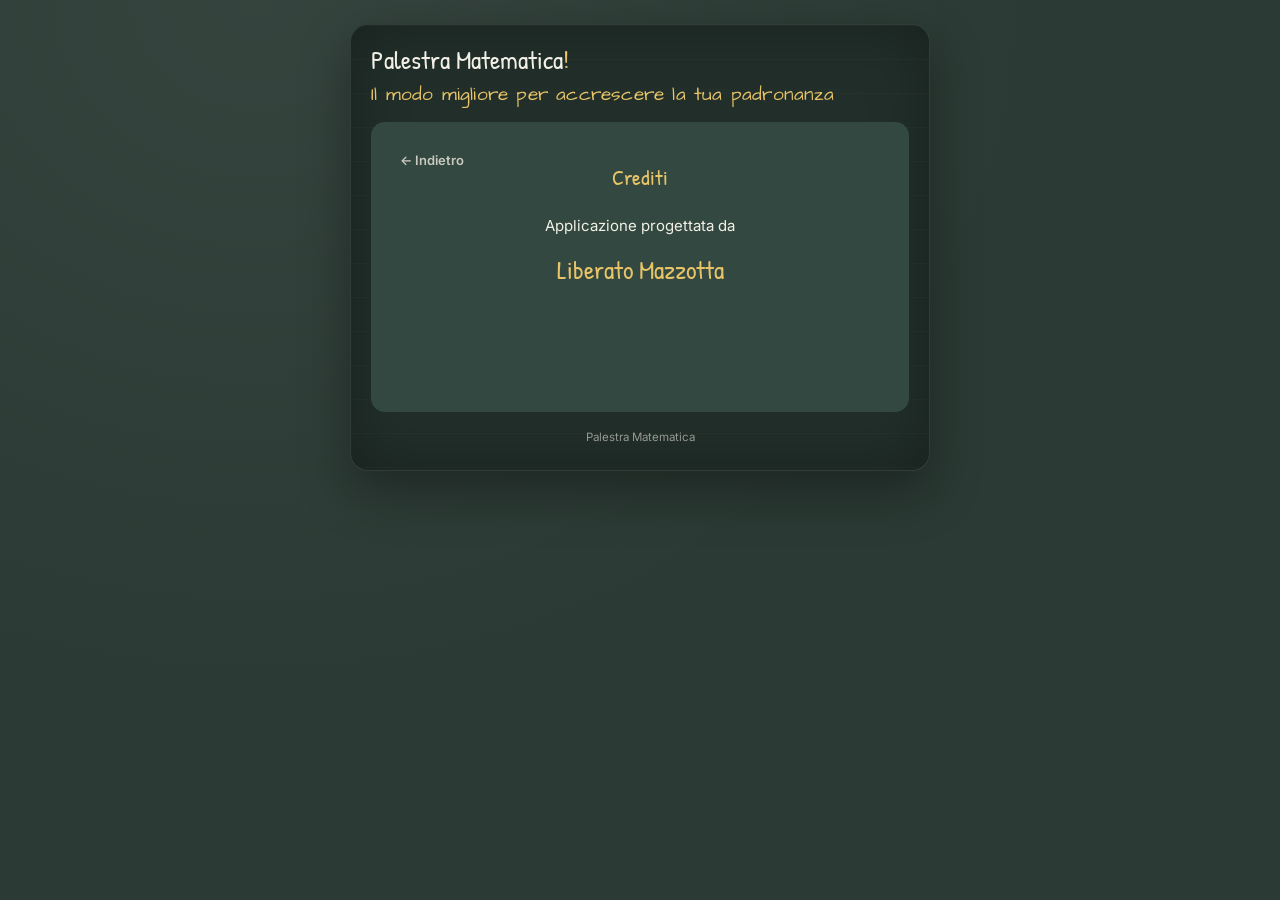
==== crediti.html @ 731315ec "Footer con link "Cruscotto docente" e "Crediti"; nuova pagina crediti.html - Tolto il pulsante del c" ====
<!DOCTYPE html>
<html lang="it">
<head>
<meta charset="UTF-8">
<meta name="viewport" content="width=device-width, initial-scale=1.0">
<title>Crediti · Palestra Matematica</title>
<link rel="preconnect" href="https://fonts.googleapis.com">
<link href="https://fonts.googleapis.com/css2?family=Patrick+Hand&family=Architects+Daughter&family=Inter:wght@400;600;700;800&display=swap" rel="stylesheet">
<link rel="stylesheet" href="motore/stile.css">
</head>
<body>
<div class="stage">
  <div class="board">
    <header class="top">
      <div class="title">Palestra Matematica<span>!</span></div>
    </header>
    <div class="subtitle">Il modo migliore per accrescere la tua padronanza</div>
    <div class="panel">
      <div class="menu">
        <a class="backlink" href="index.html" aria-label="Torna alla pagina iniziale">← Indietro</a>
        <div class="section-title">Crediti</div>
        <div class="credits">
          <p>Applicazione progettata da</p>
          <div class="who">Liberato Mazzotta</div>
        </div>
      </div>
    </div>
    <footer class="foot"><a href="index.html">Palestra Matematica</a></footer>
  </div>
</div>
</body>
</html>
---- motore/stile.css ----
:root{
  --board:#2b3a34; --board-dark:#212e29; --panel:#324841;
  --chalk:#f2f0e6; --chalk-dim:#c9c9be;
  --yellow:#e8c468; --pink:#e6899c; --blue:#7fb3d5; --green:#8fbf8f; --red:#d9776b;
  --line:rgba(242,240,230,0.18);
  --font-hand:'Patrick Hand',cursive;
  --font-ui:'Inter',system-ui,sans-serif;
}
*{box-sizing:border-box;}
html,body{
  margin:0;width:100%;min-height:100%;background:var(--board);
  font-family:var(--font-ui);color:var(--chalk);-webkit-tap-highlight-color:transparent;
}
.stage{
  width:100%;min-height:100vh;display:flex;align-items:flex-start;justify-content:center;
  padding:24px 14px 40px;
  background:radial-gradient(ellipse at 20% 0%,rgba(255,255,255,0.05),transparent 55%),var(--board);
}
.board{
  width:100%;max-width:580px;background:var(--board-dark);border-radius:18px;
  border:1px solid rgba(242,240,230,0.08);
  box-shadow:0 20px 50px rgba(0,0,0,0.35),inset 0 0 60px rgba(0,0,0,0.25);
  padding:22px 20px 26px;position:relative;overflow:hidden;
}
.board::before{
  content:"";position:absolute;inset:0;pointer-events:none;
  background-image:linear-gradient(rgba(255,255,255,0.02) 1px,transparent 1px);
  background-size:100% 34px;
}
header.top{display:flex;align-items:center;justify-content:space-between;margin-bottom:16px;position:relative;z-index:1;}
.title{font-family:var(--font-hand);font-size:26px;line-height:1;}
.title span{color:var(--yellow);}
.title small{font-size:13px;color:var(--chalk-dim);font-family:var(--font-ui);margin-left:6px;}
.stats{display:flex;align-items:center;gap:14px;font-weight:700;font-size:14px;color:var(--chalk-dim);}
.score-num{color:var(--yellow);font-size:17px;}

.timer-wrap{height:8px;border-radius:5px;background:rgba(242,240,230,0.1);overflow:hidden;margin-bottom:18px;position:relative;z-index:1;}
.timer-bar{height:100%;width:100%;background:linear-gradient(90deg,var(--blue),var(--green));transition:width .3s linear,background .3s ease;}
.timer-bar.low{background:linear-gradient(90deg,var(--red),var(--pink));}

.hud-practice{display:flex;align-items:center;justify-content:space-between;margin-bottom:18px;position:relative;z-index:1;gap:10px;}
.stopwatch{font-weight:700;font-size:13.5px;color:var(--chalk-dim);}
.stopwatch b{color:var(--chalk);}
.endbtn{
  font-weight:700;font-size:12.5px;padding:7px 14px;border-radius:7px;
  border:1px solid var(--red);background:transparent;color:var(--red);cursor:pointer;transition:all .12s ease;
}
.endbtn:hover{background:var(--red);color:var(--chalk);}

.panel{
  background:var(--panel);border-radius:14px;padding:22px 18px 20px;min-height:290px;
  position:relative;z-index:1;display:flex;flex-direction:column;align-items:center;gap:14px;
}
.instr{font-size:14px;color:var(--chalk-dim);text-align:center;min-height:18px;}
.instr b{color:var(--chalk);font-weight:700;}
.q-area{width:100%;display:flex;flex-direction:column;align-items:center;gap:14px;}

.tree{width:100%;display:flex;flex-direction:column;align-items:center;gap:6px;min-height:60px;}
.node{font-family:var(--font-hand);font-size:26px;}
.node.active{background:rgba(126,179,213,0.16);border:2px solid var(--blue);color:var(--chalk);border-radius:10px;padding:4px 12px;}
.factor-strip{font-weight:700;font-size:15px;color:var(--chalk-dim);min-height:20px;text-align:center;}
.factor-strip .f{color:var(--yellow);margin:0 2px;}

.palette{display:flex;flex-wrap:wrap;justify-content:center;gap:10px;margin-top:6px;}
.primebtn{
  font-weight:800;font-size:19px;width:54px;height:54px;border-radius:50%;border:none;cursor:pointer;
  background:var(--chalk);color:var(--board-dark);transition:transform .1s ease,background .15s ease;
}
.primebtn:active{transform:scale(0.92);}
.primebtn:hover{background:var(--yellow);}
.primebtn.wrong{background:var(--red);color:var(--chalk);animation:shake .3s ease;}
.primebtn:disabled{opacity:0.25;cursor:default;pointer-events:none;}
@keyframes shake{0%,100%{transform:translateX(0);}25%{transform:translateX(-5px);}75%{transform:translateX(5px);}}

.tf-question{font-family:var(--font-hand);font-size:24px;text-align:center;line-height:1.4;padding:4px 6px;max-width:460px;}
.tf-question .num,.num{color:var(--pink);}
.choice-grid{display:flex;flex-wrap:wrap;gap:12px;justify-content:center;margin-top:4px;}
.choicebtn{
  font-weight:800;font-size:16px;min-width:92px;padding:13px 22px;border-radius:10px;
  border:2px solid var(--line);background:transparent;color:var(--chalk);cursor:pointer;transition:all .12s ease;
}
.choicebtn:hover{border-color:var(--yellow);background:rgba(232,196,104,0.1);}
.choicebtn.correct{background:var(--green);color:var(--board-dark);border-color:var(--green);}
.choicebtn.incorrect{background:var(--red);color:var(--chalk);border-color:var(--red);}
.choicebtn:disabled{opacity:0.7;pointer-events:none;}
.num-row{display:flex;gap:10px;align-items:center;justify-content:center;flex-wrap:wrap;}
.numinput{width:150px;font-size:20px;}
.numinput.bad{border-color:var(--red);}

.bonus-pop{
  position:absolute;font-family:var(--font-hand);font-size:20px;color:var(--green);
  pointer-events:none;opacity:0;top:10px;right:16px;transition:all .6s ease;
}
.bonus-pop.show{opacity:1;transform:translateY(-14px);}

.rule-box{
  margin-top:4px;padding:11px 13px;border-radius:10px;border:1px solid rgba(217,119,107,0.4);
  background:rgba(217,119,107,0.09);font-size:13px;line-height:1.6;color:var(--chalk);
  max-width:480px;width:100%;text-align:left;
}
.rule-box b{color:var(--yellow);}
.rule-box .verdict{color:var(--pink);font-weight:700;}
.rule-box .hint{display:block;margin-top:5px;color:var(--chalk-dim);}
.rule-box .res{color:var(--green);}

.count-num{font-family:var(--font-hand);font-size:64px;color:var(--yellow);line-height:1;}

.center-screen,.menu{
  display:flex;flex-direction:column;align-items:center;justify-content:center;
  text-align:center;gap:12px;padding:10px 4px 4px;width:100%;
}
.center-screen{min-height:290px;}
.center-screen h2{font-family:var(--font-hand);font-size:30px;margin:0;}
.center-screen p,.menu p{font-size:13.5px;color:var(--chalk-dim);max-width:400px;line-height:1.6;margin:0;}

.nameinput{
  font-family:var(--font-ui);font-weight:600;font-size:15px;padding:11px 16px;border-radius:9px;
  border:2px solid var(--line);background:rgba(242,240,230,0.06);color:var(--chalk);
  width:250px;max-width:100%;text-align:center;outline:none;
}
.nameinput:focus{border-color:var(--blue);}
.nameinput::placeholder{color:rgba(242,240,230,0.35);}
.sel{
  font-family:var(--font-ui);font-weight:600;font-size:14px;padding:9px 12px;border-radius:9px;
  border:2px solid var(--line);background:var(--board-dark);color:var(--chalk);outline:none;
}

.startbtn{
  font-weight:800;font-size:15px;padding:13px 28px;border-radius:10px;border:none;
  background:var(--blue);color:var(--board-dark);cursor:pointer;margin-top:2px;
  transition:transform .12s ease,background .15s ease,opacity .15s ease;
}
.startbtn:hover{background:var(--yellow);}
.startbtn:active{transform:scale(0.95);}
.startbtn:disabled{opacity:0.4;pointer-events:none;}
.startbtn.alt{background:var(--green);}
.startbtn.alt:hover{background:var(--yellow);}
.startbtn.small{font-size:13px;padding:9px 18px;}
.startbtn.dim{opacity:0.6;}
.ghostbtn{
  font-weight:700;font-size:13px;padding:9px 16px;border-radius:8px;border:1px solid var(--line);
  background:transparent;color:var(--chalk-dim);cursor:pointer;
}
.ghostbtn:hover{color:var(--chalk);border-color:var(--chalk-dim);}
.ghostbtn:disabled{opacity:0.4;pointer-events:none;}

.section-title{font-family:var(--font-hand);font-size:22px;color:var(--yellow);margin-top:8px;}
.field{display:flex;flex-direction:column;align-items:center;gap:6px;width:100%;}
.levelrow{display:flex;flex-direction:column;align-items:center;gap:6px;font-size:14px;color:var(--chalk-dim);}
.topic-list{display:flex;flex-direction:column;gap:10px;width:100%;}
.topic-card{
  display:flex;align-items:center;justify-content:space-between;gap:12px;text-align:left;
  background:rgba(242,240,230,0.04);border:1px solid var(--line);border-radius:12px;padding:12px 14px;
}
.mode-title{font-family:var(--font-hand);font-size:20px;color:var(--chalk);}
.mode-desc{font-size:12px;color:var(--chalk-dim);line-height:1.45;}

.tbox{width:100%;border:1px solid var(--line);border-radius:12px;padding:12px;display:flex;flex-direction:column;align-items:center;gap:10px;}
.trow{display:flex;gap:10px;flex-wrap:wrap;justify-content:center;align-items:center;}

.board-table{width:100%;max-width:440px;text-align:left;border-collapse:collapse;margin-top:4px;font-size:14px;}
.board-table th{
  font-size:11px;text-transform:uppercase;letter-spacing:0.5px;color:var(--chalk-dim);font-weight:700;
  padding:4px 8px;text-align:left;border-bottom:1px solid var(--line);
}
.board-table td{padding:6px 8px;border-bottom:1px solid rgba(242,240,230,0.06);}
.board-table td.rank{color:var(--yellow);font-family:var(--font-hand);font-size:16px;width:26px;}
.board-table td.pts,.board-table th.pts{text-align:right;}
.board-table td.pts{color:var(--chalk);font-weight:700;}
.board-table tr.me{background:rgba(143,191,143,0.12);}
.board-table tr.me td.name::after{content:" (tu)";color:var(--green);font-weight:600;font-size:11px;}
.empty-board{font-size:12.5px;color:var(--chalk-dim);opacity:0.7;padding:10px;}
.board-note{font-size:12px;color:var(--chalk-dim);opacity:0.85;max-width:400px;}
.board-note.err{color:var(--red);opacity:1;}

.podium-row{display:flex;align-items:flex-end;justify-content:center;gap:10px;margin:8px 0 4px;position:relative;z-index:1;}
.podium-block{
  display:flex;flex-direction:column;align-items:center;justify-content:flex-end;
  border-radius:10px 10px 4px 4px;padding:10px 12px 12px;color:var(--board-dark);font-weight:800;width:104px;
  animation:popIn .5s ease backwards;
}
.podium-block.gold{background:var(--yellow);height:128px;order:2;animation-delay:.18s;}
.podium-block.silver{background:#cfd6d1;height:104px;order:1;animation-delay:.05s;}
.podium-block.bronze{background:#c68a5e;height:84px;order:3;animation-delay:.3s;}
@keyframes popIn{from{transform:scale(0.6) translateY(12px);opacity:0;}to{transform:scale(1) translateY(0);opacity:1;}}
.p-medal{font-size:26px;}
.p-name{font-size:12.5px;margin-top:4px;text-align:center;word-break:break-word;}
.p-pts{font-family:var(--font-hand);font-size:19px;margin-top:2px;}

@media (prefers-reduced-motion:reduce){
  .primebtn,.choicebtn,.startbtn,.timer-bar,.bonus-pop{transition:none;}
  .primebtn.wrong{animation:none;}
  .podium-block{animation:none;}
}

.foot{margin-top:18px;text-align:center;font-size:11.5px;color:var(--chalk-dim);opacity:.7;position:relative;z-index:1;}

/* ---- Mosaico docente (mosaico.html) ---- */
body.mosaic-page{background:var(--board);min-height:100vh;margin:0;}
.mosaic-wrap{padding:22px 18px 8px;max-width:1500px;margin:0 auto;color:var(--chalk);font-family:var(--font-ui);}
.mosaic-gate{max-width:360px;margin:12vh auto;text-align:center;display:flex;flex-direction:column;gap:12px;}
.mosaic-head{display:flex;align-items:baseline;justify-content:space-between;flex-wrap:wrap;gap:8px;margin-bottom:16px;}
.mosaic-head h1,.mosaic-gate h1{font-family:var(--font-hand);font-size:34px;margin:0;font-weight:400;}
.mbar{display:flex;gap:22px;font-size:17px;color:var(--chalk-dim);}
.mbar b{color:var(--yellow);font-size:24px;}
.mbar .warn b{color:var(--red);}
.mgrid{display:grid;grid-template-columns:repeat(auto-fill,minmax(210px,1fr));gap:12px;}
.mtile{background:var(--board-dark);border:2px solid rgba(242,240,230,0.1);border-radius:14px;padding:12px 14px;display:flex;flex-direction:column;gap:4px;}
.mtile.help{border-color:var(--red);box-shadow:0 0 0 3px rgba(224,98,98,0.25);}
.mtile.idle{border-color:var(--yellow);}
.mtile.off{opacity:.4;}
.mname{font-weight:800;font-size:16px;overflow:hidden;text-overflow:ellipsis;white-space:nowrap;}
.mtopic{font-size:11.5px;color:var(--chalk-dim);}
.macc{font-family:var(--font-hand);font-size:40px;line-height:1.05;color:var(--chalk);}
.mtile.help .macc{color:var(--red);}
.mcnt{font-size:13px;color:var(--chalk-dim);}
.mcnt .g{color:var(--green);} .mcnt .r{color:var(--red);}
.mdots{display:flex;gap:5px;align-items:center;min-height:14px;margin:2px 0;}
.mdots i{width:12px;height:12px;border-radius:50%;display:inline-block;}
.mdots i.ok{background:var(--green);} .mdots i.ko{background:var(--red);}
.mdots .dim{opacity:.4;font-size:12px;}
.mstate{font-size:12.5px;font-weight:700;}
.mtile.help .mstate{color:var(--red);} .mtile.idle .mstate{color:var(--yellow);}
.mlast{font-size:11px;color:var(--chalk-dim);opacity:.8;min-height:13px;}
body.mosaic-page .foot{padding:10px 0 20px;}

.mtabs{display:flex;gap:6px;}
.mtabs button{background:transparent;border:1px solid var(--line);color:var(--chalk-dim);border-radius:20px;padding:6px 16px;font:700 14px var(--font-ui);cursor:pointer;}
.mtabs button.on{background:var(--yellow);color:var(--board-dark);border-color:var(--yellow);}
.llist{display:flex;flex-direction:column;gap:8px;max-width:1100px;margin:0 auto;}
.lrow{display:grid;grid-template-columns:36px minmax(140px,240px) 1fr 70px 70px 80px;align-items:center;gap:12px;background:var(--board-dark);border-radius:12px;padding:10px 14px;}
.lrow.done{opacity:.6;}
.lpos{font-family:var(--font-hand);font-size:26px;color:var(--yellow);text-align:center;}
.lname{font-weight:800;font-size:18px;overflow:hidden;text-overflow:ellipsis;white-space:nowrap;}
.lbar{height:14px;background:rgba(242,240,230,0.1);border-radius:8px;overflow:hidden;}
.lbar div{height:100%;background:linear-gradient(90deg,var(--blue),var(--green));transition:width .6s ease;}
.lscore{font-family:var(--font-hand);font-size:30px;text-align:right;}
.lsub{font-size:14px;color:var(--chalk-dim);text-align:center;} .lsub .g{color:var(--green);} .lsub .r{color:var(--red);}
.ltot{font-size:13px;color:var(--chalk-dim);text-align:right;}
.mcols{display:grid;grid-template-columns:repeat(auto-fit,minmax(340px,1fr));gap:28px;max-width:1100px;margin:0 auto;}
.mcol h2{font-family:var(--font-hand);font-weight:400;font-size:26px;margin:0 0 8px;}
.mcol .board-table{max-width:none;font-size:17px;}
.board-table td.tot{color:var(--yellow);}
@media (max-width:760px){.lrow{grid-template-columns:28px 1fr 60px;}.lbar,.lsub,.ltot{display:none;}}

.subtitle{margin:-6px 0 14px;font-family:'Architects Daughter','Patrick Hand',cursive;font-weight:400;font-size:19px;line-height:1.3;color:var(--yellow);letter-spacing:.2px;position:relative;z-index:1;}
.choice-home{display:flex;flex-direction:column;gap:12px;width:100%;max-width:400px;}
.homebtn{display:flex;flex-direction:column;gap:4px;text-align:left;padding:16px 18px;border-radius:14px;cursor:pointer;
  background:var(--panel);color:var(--chalk);border:2px solid rgba(242,240,230,0.14);font-family:var(--font-ui);transition:transform .12s,border-color .12s;}
/* il bordo resta sempre grigio: il "giallo rimasto" era lo stato hover che su schermi touch resta attivo dopo il tocco */
.homebtn:focus{outline:none;}
@media (hover:hover) and (pointer:fine){ .homebtn:hover{transform:translateY(-2px);background:rgba(255,255,255,0.06);} }
.homebtn b{font-family:var(--font-hand);font-weight:400;font-size:26px;color:var(--yellow);}
.homebtn span{font-size:13px;color:var(--chalk-dim);}

/* ---- Guidami ---- */
.guide{display:flex;flex-direction:column;gap:12px;width:100%;max-width:640px;margin:0 auto;}
.guide-theory{display:block;line-height:1.55;}
.guide-theory p{margin:0 0 8px;}
.gprog{font-size:12px;color:var(--chalk-dim);text-transform:uppercase;letter-spacing:.08em;}
.gstep{padding:10px 12px;border:1px dashed var(--line);border-radius:10px;}
.gstep.done{border-style:solid;opacity:.85;font-size:14px;}
.gstep .verdict{color:var(--pink);font-weight:700;margin-left:6px;}
.gnote{margin-top:4px;font-size:13px;color:var(--chalk-dim);}
.mtile.guida{border-left:4px solid var(--blue);}
.mpos{font-size:12.5px;color:var(--blue);font-weight:700;}

/* ---- Errori frequenti e report ---- */
.mweak{font-size:12px;color:var(--pink);font-weight:700;}
.mfreq{display:flex;flex-wrap:wrap;align-items:center;gap:8px;margin:0 0 14px;padding:10px 12px;border:1px solid rgba(217,119,107,0.4);border-radius:12px;background:rgba(217,119,107,0.08);font-size:13px;}
.mfreq > b{color:var(--pink);margin-right:4px;}
.mfreq .chip{padding:4px 10px;border-radius:999px;background:var(--board-dark);border:1px solid var(--line);}
.rfilters{display:flex;flex-wrap:wrap;gap:10px;align-items:center;margin-bottom:14px;font-size:13px;}
.rfilters label{display:flex;gap:6px;align-items:center;}
.rtable{width:100%;max-width:none;}
.rtable td.name{white-space:nowrap;}
.rtable .wk{white-space:nowrap;}
.rtable td{vertical-align:top;font-size:13.5px;}
.rrow{cursor:pointer;}
.rrow:hover td{background:rgba(255,255,255,0.04);}
.rtable .wk{display:inline-block;margin:1px 2px;padding:2px 8px;border-radius:999px;font-size:12px;color:var(--pink);border:1px solid rgba(217,119,107,0.5);}
.rdet td{background:rgba(0,0,0,0.15);}
.rdtitle{font-weight:700;color:var(--yellow);margin:6px 0 4px;}
.rsub{width:100%;max-width:640px;margin-bottom:8px;}
.rsub tr.rweak td{color:var(--pink);}
@media print{
  body{background:#fff !important;color:#000 !important;}
  .mtabs,.rfilters,.foot,.mbar{display:none !important;}
  .board-table,.board-table td,.board-table th{color:#000 !important;background:#fff !important;border-color:#999 !important;}
  .mfreq,.mfreq .chip{background:#fff !important;color:#000 !important;}
  .rtable .wk,.mweak,.rsub tr.rweak td{color:#b00 !important;}
}
.rip-badge{align-self:center;font-size:12px;font-weight:700;letter-spacing:.04em;color:var(--board);background:var(--yellow);padding:3px 10px;border-radius:999px;margin-bottom:4px;}
.mmode{align-self:flex-start;font-size:11px;font-weight:700;text-transform:uppercase;letter-spacing:.05em;padding:2px 8px;border-radius:999px;}
.mmode.a{color:var(--green);border:1px solid var(--green);}
.mmode.g{color:var(--blue);border:1px solid var(--blue);}
.mascotte{display:block;width:100%;max-width:240px;height:auto;margin:0 auto 4px;}
@media (max-height:700px){.mascotte{max-width:170px;}}
/* animazione mascotte: il bilanciere scende e risale, il corpo si piega un poco */
.mascotte .m-sweat,.mascotte .m-stars{opacity:0;}
/* all'apertura: due sollevamenti, poi ferma */
.mascotte.lift .m-lift{animation:m-lift 2.6s ease-in-out 2;}
.mascotte.lift .m-body{animation:m-body 2.6s ease-in-out 2;transform-box:fill-box;transform-origin:50% 100%;}
.mascotte.lift .m-sweat{animation:m-sweat 2.6s ease-in-out 2;}
/* festa dopo l'enigma risolto: tre salti con il bilanciere in alto e stelline */
.mascotte{overflow:visible;}
.mascotte .m-all,.mascotte .m-lift,.mascotte .m-bar{transform-box:fill-box;transform-origin:50% 50%;}
.mascotte.party .m-stars{animation:m-stars 2.1s ease-out 1;}
/* 1. salti */
.mascotte.f-salti .m-all{animation:m-jump .7s cubic-bezier(.3,.7,.4,1) 3;}
.mascotte.f-salti .m-lift{animation:m-up 2.1s ease-in-out 1;}
/* 2. piroetta completa */
.mascotte.f-piroetta .m-all{animation:m-spin 1.4s cubic-bezier(.5,0,.3,1) 1;}
/* 3. fa girare il bilanciere sopra la testa */
.mascotte.f-girabilanciere .m-bar{animation:m-twirl 1.8s ease-in-out 1;}
/* 4. balletto a destra e sinistra */
.mascotte.f-ballo .m-all{animation:m-dance .5s ease-in-out 4;transform-origin:50% 100%;}
/* 5. lancia il bilanciere in aria e lo riprende */
.mascotte.f-lancio .m-bar{animation:m-toss 1.6s cubic-bezier(.3,.6,.4,1) 1;}
.mascotte.f-lancio .m-body{animation:m-body 1.6s ease-in-out 1;transform-box:fill-box;transform-origin:50% 100%;}
/* 6. molla: si schiaccia e si allunga */
.mascotte.f-molla .m-all{animation:m-spring .6s ease-in-out 3;transform-origin:50% 100%;}
@keyframes m-spin{0%{transform:rotate(0);}100%{transform:rotate(360deg);}}
@keyframes m-twirl{0%{transform:translateY(0) rotate(0);}25%{transform:translateY(-8px) rotate(0);}75%{transform:translateY(-8px) rotate(360deg);}100%{transform:translateY(0) rotate(360deg);}}
@keyframes m-dance{0%,100%{transform:rotate(0);}25%{transform:rotate(-12deg);}75%{transform:rotate(12deg);}}
@keyframes m-toss{0%{transform:translateY(0) rotate(0);}15%{transform:translateY(10px);}50%{transform:translateY(-34px) rotate(180deg);}85%{transform:translateY(4px) rotate(360deg);}100%{transform:translateY(0) rotate(360deg);}}
@keyframes m-spring{0%,100%{transform:scale(1,1);}30%{transform:scale(1.12,.82);}60%{transform:scale(.92,1.12) translateY(-8px);}}
@keyframes m-jump{0%{transform:translateY(0);}40%{transform:translateY(-18px);}70%{transform:translateY(0);}85%{transform:translateY(2px);}100%{transform:translateY(0);}}
@keyframes m-up{0%,100%{transform:translateY(0);}20%,80%{transform:translateY(-6px);}}
@keyframes m-stars{0%{opacity:0;transform:scale(.6);}25%{opacity:1;}80%{opacity:1;}100%{opacity:0;transform:scale(1.15);}}
@keyframes m-lift{0%,15%{transform:translateY(0);}45%,60%{transform:translateY(16px);}90%,100%{transform:translateY(0);}}
@keyframes m-body{0%,15%{transform:translateY(0) scale(1,1);}45%,60%{transform:translateY(5px) scale(1.04,.95);}90%,100%{transform:translateY(0) scale(1,1);}}
@keyframes m-sweat{0%,30%{opacity:0;transform:translateY(-4px);}55%{opacity:1;transform:translateY(0);}100%{opacity:0;transform:translateY(8px);}}
@media (prefers-reduced-motion: reduce){.mascotte .m-lift,.mascotte .m-body,.mascotte .m-sweat,.mascotte .m-all{animation:none !important;}}

.mascotte .m-stars{transform-box:fill-box;transform-origin:50% 50%;}
.mascot-wrap{position:relative;display:flex;justify-content:center;width:fit-content;max-width:100%;margin:0 auto;}
.mascotte{cursor:pointer;outline:none;}
.mascot-tip{position:absolute;top:100%;left:50%;transform:translateX(-50%);z-index:20;width:280px;max-width:90vw;
  background:var(--board-dark);border:2px solid var(--yellow);border-radius:14px;padding:12px 14px;box-shadow:0 10px 30px rgba(0,0,0,.45);text-align:left;}
.mascot-tip::before{content:"";position:absolute;top:-9px;left:50%;margin-left:-8px;border:8px solid transparent;border-top:0;border-bottom-color:var(--yellow);}
.mascot-tip .tip-title{font-family:var(--font-hand);font-size:20px;color:var(--yellow);margin-bottom:4px;}
.mascot-tip .tip-q{font-size:14px;line-height:1.45;margin-bottom:8px;}
.mascot-tip .tip-row{display:flex;gap:8px;align-items:center;}
.mascot-tip .numinput{width:110px;font-size:18px;padding:6px 10px;}
.mascot-tip .tip-msg{min-height:18px;margin-top:6px;font-size:13px;font-weight:700;}
.mascot-tip .tip-msg.ok{color:var(--green);} .mascot-tip .tip-msg.ko{color:var(--pink);}
.section-sub{margin-top:-6px;font-size:13.5px;font-style:italic;color:var(--chalk-dim);text-align:center;max-width:440px;line-height:1.45;}
/* più respiro nelle pagine Guidami / Allenamento / Gara */
.menu .field{margin:14px 0 10px;}
.menu .levelrow{margin:8px 0;}
.menu .startbtn{margin-top:18px;}
/* figure negli esercizi */
.fig{display:block;width:100%;max-width:260px;height:auto;margin:4px auto 10px;}
.fig.big{max-width:240px;}
.guide-theory .fig{max-width:200px;float:right;margin:0 0 8px 12px;}
@media (max-width:560px){.guide-theory .fig{float:none;margin:0 auto 8px;}}

/* mascotte nelle pagine di sezione: più piccola, animazione ripetuta 2 volte */
.mascotte.mini{max-width:150px;margin:0 auto -4px;cursor:default;}
.mascotte.mini g{transform-box:view-box;}
/* Guidami: indica la lavagnetta e annuisce */
.m-guidami .gd-arm{transform-origin:96px 110px;animation:gd-point 1.5s ease-in-out 2;}
.m-guidami .gd-body{transform-origin:130px 145px;animation:gd-nod 1.5s ease-in-out 2;}
@keyframes gd-point{0%,100%{transform:rotate(0);}25%{transform:rotate(-7deg);}45%{transform:rotate(2deg);}65%{transform:rotate(-7deg);}}
@keyframes gd-nod{0%,100%{transform:rotate(0);}30%{transform:rotate(-4deg) translateY(2px);}60%{transform:rotate(3deg);}}
/* Allenamento: salto con la corda */
.m-allenamento .al-rope{transform-origin:130px 112px;animation:al-rope .8s linear 4;}
.m-allenamento .al-jump{animation:al-jump .8s ease-in-out 4;}
@keyframes al-rope{0%{transform:scaleY(1);}50%{transform:scaleY(-1);}100%{transform:scaleY(1);}}
@keyframes al-jump{0%,100%{transform:translateY(-12px);}50%{transform:translateY(0);}}
/* Gara: corsa sul posto con cronometro */
.m-gara .ga-leg1{transform-origin:114px 141px;animation:ga-leg .5s ease-in-out 6;}
.m-gara .ga-leg2{transform-origin:146px 141px;animation:ga-leg .5s ease-in-out 6 reverse;}
.m-gara .ga-bob{animation:ga-bob .25s ease-in-out 12;}
.m-gara .ga-needle{transform-origin:191px 50px;animation:ga-needle 3s linear 1;}
@keyframes ga-leg{0%,100%{transform:rotate(18deg);}50%{transform:rotate(-18deg);}}
@keyframes ga-bob{0%,100%{transform:translateY(0);}50%{transform:translateY(-4px);}}
@keyframes ga-needle{from{transform:rotate(0);}to{transform:rotate(360deg);}}
@media (prefers-reduced-motion: reduce){.mascotte.mini g{animation:none !important;}}

/* pulsante Indietro: piccolo, in alto a sinistra del pannello */
.menu{position:relative;}
.backlink{position:absolute;top:0;left:0;margin:0;padding:6px 10px;min-height:32px;border-radius:8px;
  background:transparent;border:1px solid transparent;color:var(--chalk-dim);font-family:var(--font-ui);font-size:13px;font-weight:600;cursor:pointer;}
.backlink:focus-visible{outline:2px solid var(--chalk-dim);outline-offset:2px;}
@media (hover:hover) and (pointer:fine){ .backlink:hover{color:var(--chalk);border-color:rgba(242,240,230,0.2);} }

/* footer: link a cruscotto docente e crediti */
.foot a{color:var(--chalk-dim);text-decoration:none;padding:6px 4px;border-radius:6px;}
.foot a:hover,.foot a:focus-visible{color:var(--chalk);text-decoration:underline;outline:none;}
.foot .sep{margin:0 8px;opacity:.6;}
/* pagina crediti */
.credits{display:flex;flex-direction:column;align-items:center;gap:14px;text-align:center;padding:10px 6px 4px;}
.credits p{margin:0;font-size:15px;line-height:1.6;color:var(--chalk);max-width:440px;}
.credits .who{font-family:var(--font-hand);font-size:26px;color:var(--yellow);}
a.backlink{text-decoration:none;display:inline-flex;align-items:center;}
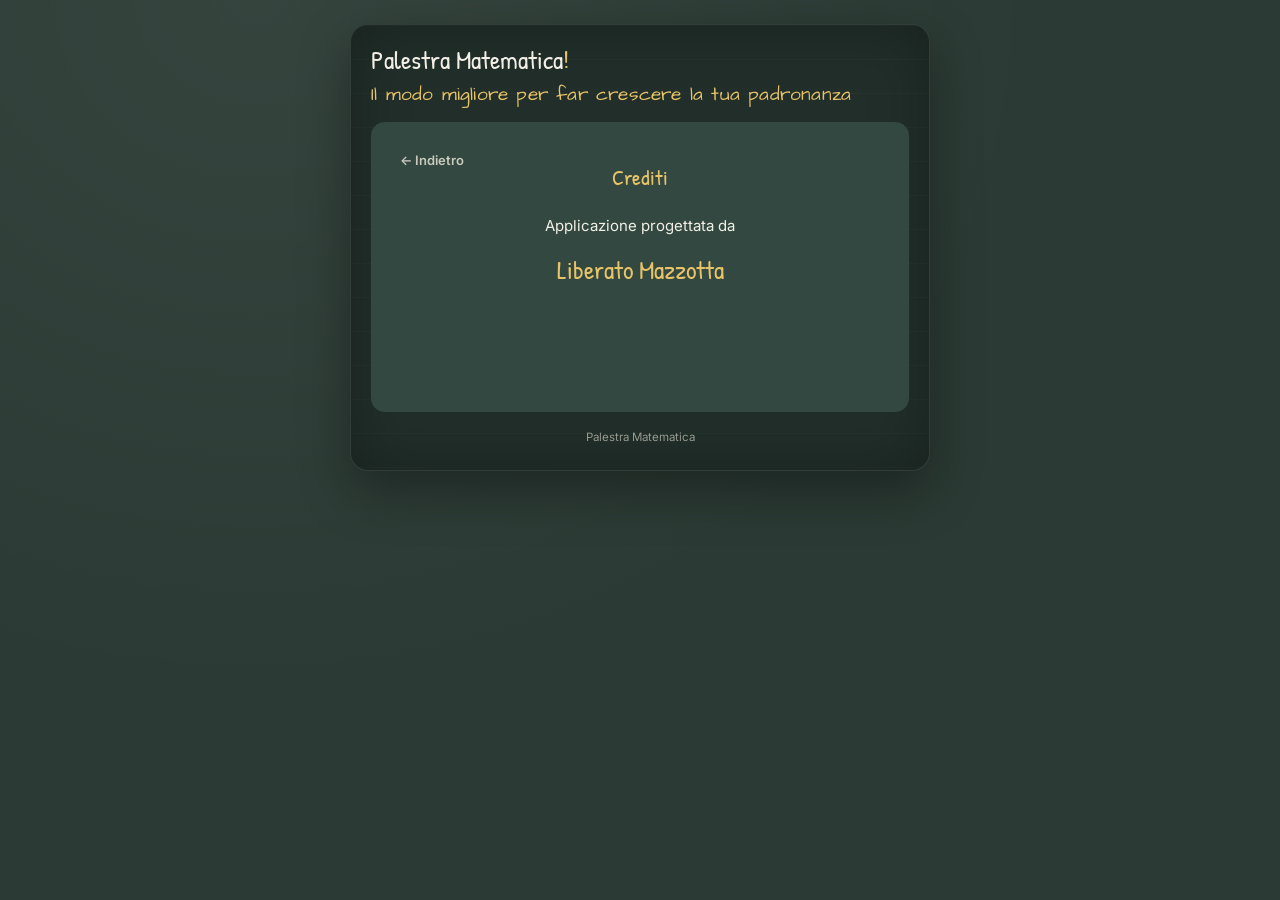
==== commit 87b6a21d: "Sottotitolo: "Il modo migliore per far crescere la tua padronanza" Co-Authored-By: Claude Opus 5.5 <" ====
--- a/crediti.html
+++ b/crediti.html
@@ -14,7 +14,7 @@
     <header class="top">
       <div class="title">Palestra Matematica<span>!</span></div>
     </header>
-    <div class="subtitle">Il modo migliore per accrescere la tua padronanza</div>
+    <div class="subtitle">Il modo migliore per far crescere la tua padronanza</div>
     <div class="panel">
       <div class="menu">
         <a class="backlink" href="index.html" aria-label="Torna alla pagina iniziale">← Indietro</a>
--- a/motore/stile.css
+++ b/motore/stile.css
@@ -395,3 +395,45 @@
 .credits p{margin:0;font-size:15px;line-height:1.6;color:var(--chalk);max-width:440px;}
 .credits .who{font-family:var(--font-hand);font-size:26px;color:var(--yellow);}
 a.backlink{text-decoration:none;display:inline-flex;align-items:center;}
+.center-screen.has-back{position:relative;padding-top:36px;}
+
+/* ---- Cruscotto docente ---- */
+.tgrid{display:grid;grid-template-columns:repeat(auto-fit,minmax(170px,1fr));gap:14px;width:100%;max-width:620px;margin-top:6px;}
+.ttile{display:flex;flex-direction:column;align-items:flex-start;gap:6px;text-align:left;padding:18px 16px;border-radius:14px;cursor:pointer;
+  background:var(--panel);color:var(--chalk);border:2px solid rgba(242,240,230,0.14);font-family:var(--font-ui);text-decoration:none;min-height:150px;}
+.ttile .ti{font-size:28px;line-height:1;}
+.ttile b{font-family:var(--font-hand);font-weight:400;font-size:24px;color:var(--yellow);}
+.ttile span:last-child{font-size:12.5px;color:var(--chalk-dim);line-height:1.45;}
+@media (hover:hover) and (pointer:fine){ .ttile:hover{transform:translateY(-2px);background:rgba(255,255,255,0.06);} }
+.ttile:focus-visible{outline:2px solid var(--chalk-dim);outline-offset:2px;}
+.tgara-body{display:flex;flex-direction:column;gap:14px;width:100%;max-width:640px;}
+.tsec{display:flex;flex-direction:column;align-items:center;gap:12px;width:100%;padding:16px;border-radius:14px;border:1px solid var(--line);background:rgba(0,0,0,0.12);}
+.tsec-title{font-family:var(--font-hand);font-size:22px;color:var(--yellow);}
+.tsec-head{display:flex;justify-content:space-between;align-items:flex-start;gap:10px;width:100%;text-align:left;}
+.tsum{font-size:13px;color:var(--chalk-dim);margin-top:2px;}
+.gstato{font-size:15px;font-weight:600;color:var(--chalk);}
+.tcols{display:flex;gap:18px;flex-wrap:wrap;justify-content:center;}
+.seg{display:inline-flex;border:1px solid var(--line);border-radius:10px;overflow:hidden;}
+.seg label{cursor:pointer;}
+.seg input{position:absolute;opacity:0;pointer-events:none;}
+.seg span{display:block;padding:8px 14px;font-size:13.5px;font-weight:600;color:var(--chalk-dim);}
+.seg input:checked + span{background:var(--blue);color:var(--board);}
+.seg input:focus-visible + span{outline:2px solid var(--chalk);outline-offset:-2px;}
+.chips{display:flex;flex-wrap:wrap;gap:6px;justify-content:flex-start;}
+.chip{display:inline-flex;align-items:center;gap:4px;padding:4px 6px 4px 10px;border-radius:999px;background:var(--board-dark);border:1px solid var(--line);font-size:13px;}
+.chip:not(:has(.chip-x)){padding-right:10px;}
+.chip-x{border:none;background:transparent;color:var(--chalk-dim);font-size:16px;line-height:1;cursor:pointer;padding:0 4px;border-radius:50%;}
+.chip-x:hover{color:var(--red);}
+.chip-x:disabled{opacity:.3;cursor:default;}
+.tcards{display:grid;grid-template-columns:repeat(auto-fit,minmax(180px,1fr));gap:10px;width:100%;}
+.tcard{display:flex;flex-direction:column;gap:8px;padding:10px 12px;border-radius:12px;border:1px solid var(--line);border-top:4px solid var(--sq, var(--line));background:var(--panel);text-align:left;width:100%;}
+.tcard.libero{border-top-color:var(--chalk-dim);border-style:dashed;border-top-style:solid;}
+.tcard-head{font-weight:700;font-size:14px;display:flex;align-items:center;gap:6px;}
+.tdot{display:inline-block;width:11px;height:11px;border-radius:50%;flex:none;vertical-align:-1px;}
+.sel.small{font-size:13px;padding:6px 8px;}
+.tbadge{display:inline-flex;align-items:center;gap:8px;margin-top:12px;padding:8px 14px;border-radius:999px;border:2px solid var(--sq, var(--line));color:var(--chalk);font-size:15px;}
+.board-table.wide{max-width:none;}
+.dim{color:var(--chalk-dim);font-weight:400;}
+.tlist{margin-bottom:18px;padding-bottom:12px;border-bottom:1px dashed var(--line);}
+#gPart{width:100%;display:flex;flex-direction:column;gap:10px;}
+#gPart .trow{justify-content:center;}
